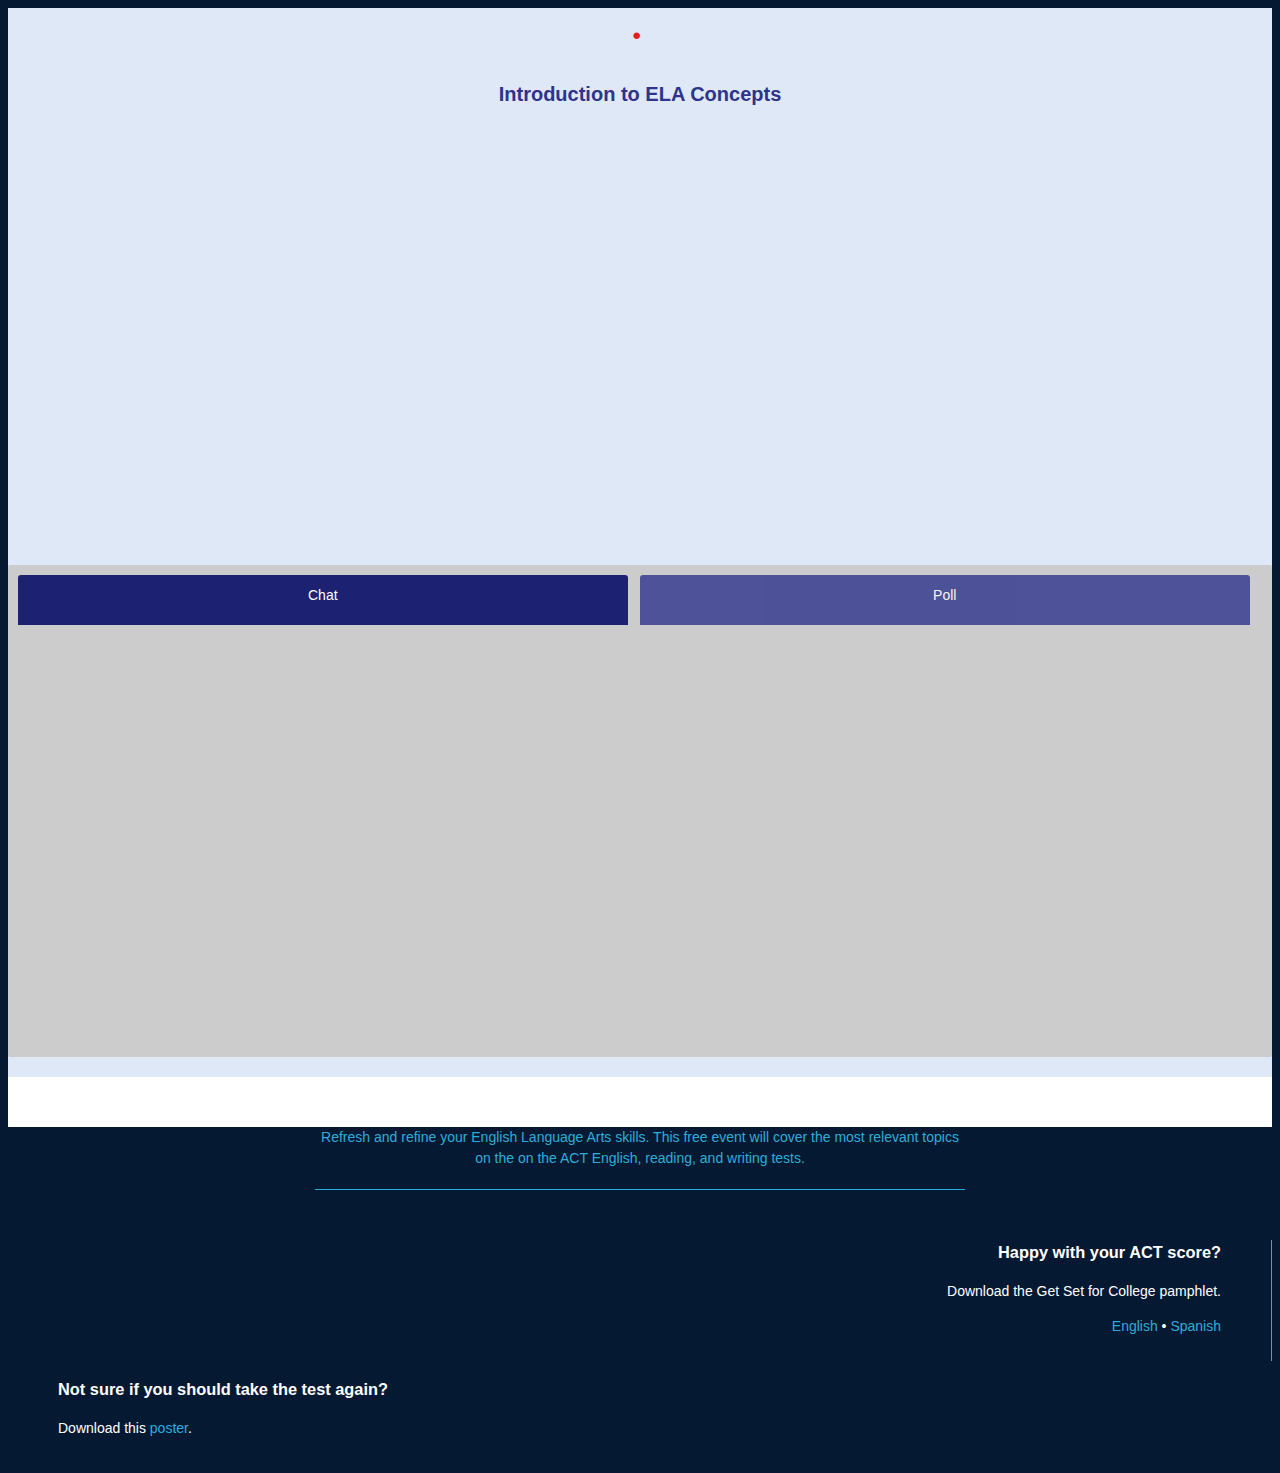
==== ela/index.html @ 716d506e "Added ELA page" ====
<!DOCTYPE html>
<html lang="en-US">

<head>
	<meta http-equiv="Content-Type" content="text/html; charset=UTF-8">
	<meta charset="UTF-8">
	<meta name="viewport" content="width=device-width, user-scalable=no">
	  
	<title>Online Prep Live • ACT | Kaplan Test Prep</title>
	<meta name="description" content="Join ACT and Kaplan Test Prep for free streaming events.">
	<meta name="keywords" content="Free ACT prep, ACT scores">
	<meta property="og:title" content="Online Prep Live • ACT | Kaplan Test Prep">
	<meta property="og:type" content="article">
	<meta property="og:url" content="http://onlinepreplive.com">
	<meta property="og:image" content="http://onlinepreplive.com/assets/img/og.jpg">

	<link rel="shortcut icon" href="../assets/img/ico/Kaplan-Favicon.png" type="image/x-icon">
	<link rel="apple-touch-icon" href="../assets/img/ico/KTP_apple-touch-icon.png">
	<link rel="apple-touch-icon-precomposed" href="../assets/img/ico/KTP_apple-touch-icon-precomposed.png">
	<link rel="apple-touch-icon-precomposed" sizes="57x57" href="../assets/img/ico/KTP_apple-touch-icon-57x57-precomposed.png">
	<link rel="apple-touch-icon-precomposed" sizes="72x72" href="../assets/img/ico/KTP_apple-touch-icon-72x72-precomposed.png">
	<link rel="apple-touch-icon-precomposed" sizes="114x114" href="../assets/img/ico/KTP_apple-touch-icon-114x114-precomposed.png">
	<link rel="apple-touch-icon-precomposed" sizes="144x144" href="../assets/img/ico/KTP_apple-touch-icon-144x144-precomposed.png">

	<link rel="stylesheet" href="../assets/css/application.css">
	<link rel="stylesheet" href="../assets/css/content.css">
	<link rel="stylesheet" href="../assets/css/fonts.css">
	<script src="../assets/js/jquery.min.js"></script>
<script type="text/javascript">
  var _paq = _paq || [];
  _paq.push(["setDomains", ["*.onlinepreplive.com","*.www.onlinepreplive.com"]]);
  _paq.push(['trackPageView']);
  _paq.push(['enableLinkTracking']);
  (function() {
    var u="//analytix.liveonlinetechnology.com/";
    _paq.push(['setTrackerUrl', u+'piwik.php']);
    _paq.push(['setSiteId', 5]);
    var d=document, g=d.createElement('script'), s=d.getElementsByTagName('script')[0];
    g.type='text/javascript'; g.async=true; g.defer=true; g.src=u+'piwik.js'; s.parentNode.insertBefore(g,s);
  })();
</script>
<noscript><p><img src="//analytix.liveonlinetechnology.com/piwik.php?idsite=5" style="border:0;" alt="" /></p></noscript>
<script src="//assets.adobedtm.com/c2e7c6376aa06c53b26d80fe6ed5c30c914a08ad/satelliteLib-bd4b6e1f6466c047504ababd4960969ab0d251b5.js"></script>

<!-- Google Tag Manager -->
<noscript><iframe src="//www.googletagmanager.com/ns.html?id=GTM-24FF"
height="0" width="0" style="display:none;visibility:hidden"></iframe></noscript>
<script>(function(w,d,s,l,i){w[l]=w[l]||[];w[l].push({'gtm.start':
new Date().getTime(),event:'gtm.js'});var f=d.getElementsByTagName(s)[0],
j=d.createElement(s),dl=l!='dataLayer'?'&l='+l:'';j.async=true;j.src=
'//www.googletagmanager.com/gtm.js?id='+i+dl;f.parentNode.insertBefore(j,f);
})(window,document,'script','dataLayer','GTM-24FF');</script>
<!-- End Google Tag Manager -->


</head>
<body>

	<div class="banner ">
		<div class="container">
			<div class="row">

				<div class="col-xs-12 text-center">
				
					<div class="headline-logos small-headline">
						<img src="../assets/img/online-prep-live-logo.png" alt="" class="med">
						<span class="red bullet">&bull;</span>
						<img src="../assets/img/act-logo.png" alt="" class="logo-lower small">
						<img src="../assets/img/kaplan-logo.png" alt="" class="logo-lower small">
						

					</div>

				</div>
				
			</div>
			<div class="row">

				<div class="col-md-8">
						<h3 class="text-center event-title">Introduction to ELA Concepts</h3>

					<iframe id="video" width="100%" height="420" src="https://www.youtube.com/embed/bctBcGFfgE4?rel=0&autoplay=1&amp;showinfo=0" frameborder="0" allowfullscreen></iframe>
				</div>

				<div class="col-md-4">
						<div class="tabs">
							<div class="js-tab tab active" id="tab-1">Chat</div>
							<div class="js-tab tab" id="tab-2">Poll</div>
						</div>
						<div class="js-tab-content tab-content" id="content-tab-1" >
							<iframe width="100%" height="420" frameborder="0" scrolling="no" marginheight="0" marginwidth="0" allowtransparency="true" src="http://rb1.chatroll.com/embed/chat/onlinepreplive?id=YPzGQ2ExVqo&platform=html"></iframe>
						</div>
						<div class="js-tab-content tab-content" id="content-tab-2" style="display:none;">
							<iframe width="100%" height="420" frameborder="0" scrolling="no" marginheight="0" marginwidth="0" src="https://PollEv.com/onlinepreplive"></iframe>
						</div>
									
				</div>
			</div>

			<div class="row">
				<div class="col-xs-12 text-center">
					<!-- <p>Click <a href="" target="_blank">here</a> to download the transcript</p> -->
				</div>
			</div>

		


		</div>
	</div>


	<div class="content">
		<div class="container">

			<div class="row extra-top-space extra-bottom-space">
				<div class="col-xs-12">
					<div class=" text">
						Refresh and refine your English Language Arts skills. This free event will cover the most relevant topics on the on the ACT English, reading, and writing tests.
					</div>
				</div>
			</div>
			


			<div class="col-sm-8 col-sm-offset-2">



				<div class="row">
					<div class="col-xs-12 col-sm-6 student-left border">
						<h3>Happy with your ACT score?</h3>
						<p>	Download the Get Set for College pamphlet.
						</p>
						<p>
							<a href="http://bit.ly/1YWmLRY" target="_blank">English</a> &bull;
							<a href="http://bit.ly/1NG9Sed" target="_blank">Spanish</a>
						</p>
					</div>

					<div class="col-xs-12 col-sm-6 student-right ">
						<h3>Not sure if you should take the test again?</h3>
						<p>	Download this <a href="http://bit.ly/249GmoK" target="_blank">poster</a>.
						</p>
					</div>
				</div>
			</div>




		</div>





	</div>


	<script>
	
		//tab funtion
		$( ".js-tab" ).click(function() {
			$(".js-tab").removeClass("active");
			$(this).addClass("active");
			$(".js-tab-content").hide();
			$("#content-"+this.id).show();
		});


		$(function(e) {
			$(window).resize(function(e) {
				console.log('resize');
				width = $('#video').width()


				height = (width/16)*9+"px";
				console.log(height);

				$('#video').css({"height":height})

			})
		})


	</script>


</body>
<script type="text/javascript">_satellite.pageBottom();</script>
</html>
---- assets/css/content.css ----
@charset "UTF-8";


/*------------------------
          MAIN
-------------------------*/

html {
  font-size: 14px;
  height: 100%;
  background-color: #051932;
}

body {
    font-family: "FacitWeb-light", "lucida grande", sans-serif;
    /*font-size: 1em;*/
    color: #626262;
    line-height: 1.5;
    background-color: #fff;
}


/*------------------------
       TYPOGRAPHY
-------------------------*/

.alpha{
    margin: 22px 0 8px;
    font-size: 56px;
    font-family: "FacitWeb-semibold", "lucida grande", sans-serif;
    line-height: 1.16667;
}

.beta{
    color: #2e338c;
    font-size: 36px;
    font-family: "FacitWeb-semibold", "lucida grande", sans-serif;
    line-height: 1.3;
    letter-spacing: -.5px;
}

.gamma{
    margin: 21px 0 5px;
    color: #626262;
    font-size: 22px;
    font-family: "FacitWeb-semibold", "lucida grande", sans-serif;
    line-height: 1.4;
}

.delta{
    margin: 30px 0 5px;
    color: #626262;
    font-size: 16px;
    font-family: "FacitWeb-semibold", "lucida grande", sans-serif;
    line-height: 1.59091;
}

.disclaimer {
    margin: 14px 0;
    font-size: 10px;
    font-family: "FacitWeb-light", "lucida grande", sans-serif;
    line-height: 1.5;
}

span.bold {
    font-family: "FacitWeb-SemiBold", "lucida grande", sans-serif;
}


p{
    margin: 14px 0;
    font-size: 14px;
    line-height: 1.5;
}

p a:hover{
    text-decoration: none;
}

b, p strong, strong {
    font-weight: normal;
    font-family: "FacitWeb-semibold", "lucida grande", sans-serif;
}

i {
    font-size: 10px;
}


/*------------------------
          LINKS
-------------------------*/

a {
    color: #2badd9;
    text-decoration: none;
}

a:hover, a:focus {
    color: #96b711;
}

a:hover {
   text-decoration: none;
}

ul {
   list-style-type: none;
}



/*------------------------
          BUTTON
-------------------------*/

.button {
    border-radius: 2px;
    border: 1px solid #2badd9;
    background: #2badd9;
    color: #fff;
    font-family: "FacitWeb", "lucida grande", sans-serif;
    padding: 5px 15px;
    margin-top: 10px;
    display: inline-block;
    text-decoration: none;
    height::;6px;
    transition: all 0.15s ease;
}

.button:hover{
  color:#2badd9 !important;
  border: 1px solid #2badd9;
  background-color: #fff;

}

/*------------------------
        SPACING
-------------------------*/

.text-center{
  text-align: center;
}

.zero-top-space {
    margin-top: 0 !important;
}

.zero-bottom-space {
    margin-bottom: 0 !important;
}

.extra-top-space {
    clear: both;
    margin-top: 50px !important;
}

.extra-bottom-space {
    clear: both;
    margin-bottom: 50px !important;
}

.extra-bottom-space.half {
    margin-bottom: 25px !important;
}

.top-space-small {
    margin-top: 15px;
}

.bottom-space-small {
    margin-bottom: 15px;
}

.container-lead-medium{
    padding-top:1em;
}




/*

@media only screen and (max-width: 767px) {
   html, body {
       height: auto;
   }

}

*/


/*---------------------
    CONTENT: HEADER
---------------------*/

  .banner{
    background-color: #dee8f6;
    background-image: url("../img/act-background.png");
    background-size: cover;
    background-size: 300px;
    padding-bottom: 20px;
  }
  
  .banner.no-bg{
    background-color: #dee8f6;
    background-image: none;
  }

  .center {
    color: #2badd9;
    text-align: center !important;
    margin-top: 30px;
  }
  
  .event-title{
    color:#2e338c;
    font-size: 20px;
    margin-top: 15px;
    margin-bottom: 20px;
  }

  .headline-logos{
    color: #002551;
    font-size: 34px;
    padding: 60px 0px 30px 0px;
  }

  .headline-logos img{
    max-width: 100%;
  }
  
  .headline-logos .small{
    max-width: 100px;
  }
  .headline-logos .med{
    max-width: 150px;
  }
  .headline-logos.small-headline{
    font-size: 24px;
    padding: 10px;
  }

  #event {
    margin-top: 40px;
  }
  
  .tabs{
    margin: 10px;
  }
  .tab{
    float: left;
    height: 40px;
    margin-top: 10px;
    padding-top: 10px;
    width: 49%;
    background-color: #2e338c;
    opacity: .8;
    margin-right: 1%;
    color: #fff;
    text-align: center;
    margin-bottom: 1px;
    border-radius: 3px 3px 0px 0px;
  }
  .tab:hover{
    background-color: #051932;
    opacity: 1;

  }
  .tab.active{
    background-color: #1d2172;
    opacity: 1;

  }

  .tab-content{
    padding:0px 10px 5px 10px;
    background-color: #ccc;
    border-radius: 2px;
  }

  .poll-placeholder{
    height: 10px;
    padding:30px;
    width: 100px;
    background-color: #fff;
    float: left;
  }
  .countdown{
    font-family: "FacitWeb-light", "lucida grande", sans-serif;
    color: #051932;
    font-size: 30px;
    margin: 0 0 30px 0;
  }

  .num-box{
    height: 80px;
    width: auto;
    display: inline-block;
    font-size: 20px;
    text-align: center;
  }

  .num-box span{
    font-size: 50px;
    margin: 0;
  }

  #days, #hours, #minutes {
    padding: 0 35px;
    border-right: 1px solid black;
  }

  #seconds{
    padding: 0 30px;
  }



.past_event {
  background-color: rgba(255,255,255,.2);
  border-radius: 5px;
  padding: 10px;
  color: #fff;
  margin: 0 20px;
}
.past_event_dark {
  background-color: rgba(5, 25, 50, .8);
  border-radius: 5px;
  padding: 10px;
  color: #fff;
  margin: 0 20px;
}


/*-------------------
   CONTENT: EVENT
--------------------*/

  .content{
    background-color: #051932;
    margin-bottom: 80px;
  }

  .text{
    color: #2badd9;
    text-align: center;
    padding: 0px 0px 20px;
    border-bottom: 1px solid #2badd9;
    margin-right: auto;
    margin-left: auto;
    max-width: 650px;
    margin-bottom: 10px;
  }
  .text-center {
    text-align: center;
  }
  .blue { 
      color: #2badd9;
   }

  .red{
    color: #e51b24;
  }

  .course-title{
    font-size: 16px;
  }
  .student-left{
    text-align: right;
    padding-right: 50px;
    color: #fff;
    padding-bottom: 10px;
  }

  .past-events{
    color: #fff;
    margin-bottom: 20px;
    margin-top: 20px;
  }

  .student-left.border{
    border-right: 1px solid #2badd9;
  }

  .student-right{
    color: #fff;
    padding-left: 50px;
    padding-bottom: 20px;

  }


@media(max-width: 991px){
  .student-left{
    text-align: center;
    padding: 15px;
  }
  .student-right{
    text-align: center;
    padding: 15px;
  }
  .student-right p{
    font-size: 14px;
  }
  .student-left.border{
    border-right: none;
  }
}

@media(max-width: 767px){
  .headline-logos{
    padding-top: 40px;
  }
  .headline-logos img{
    max-width: 80%;
  }
  .bullet{
    display: none;
  }
}
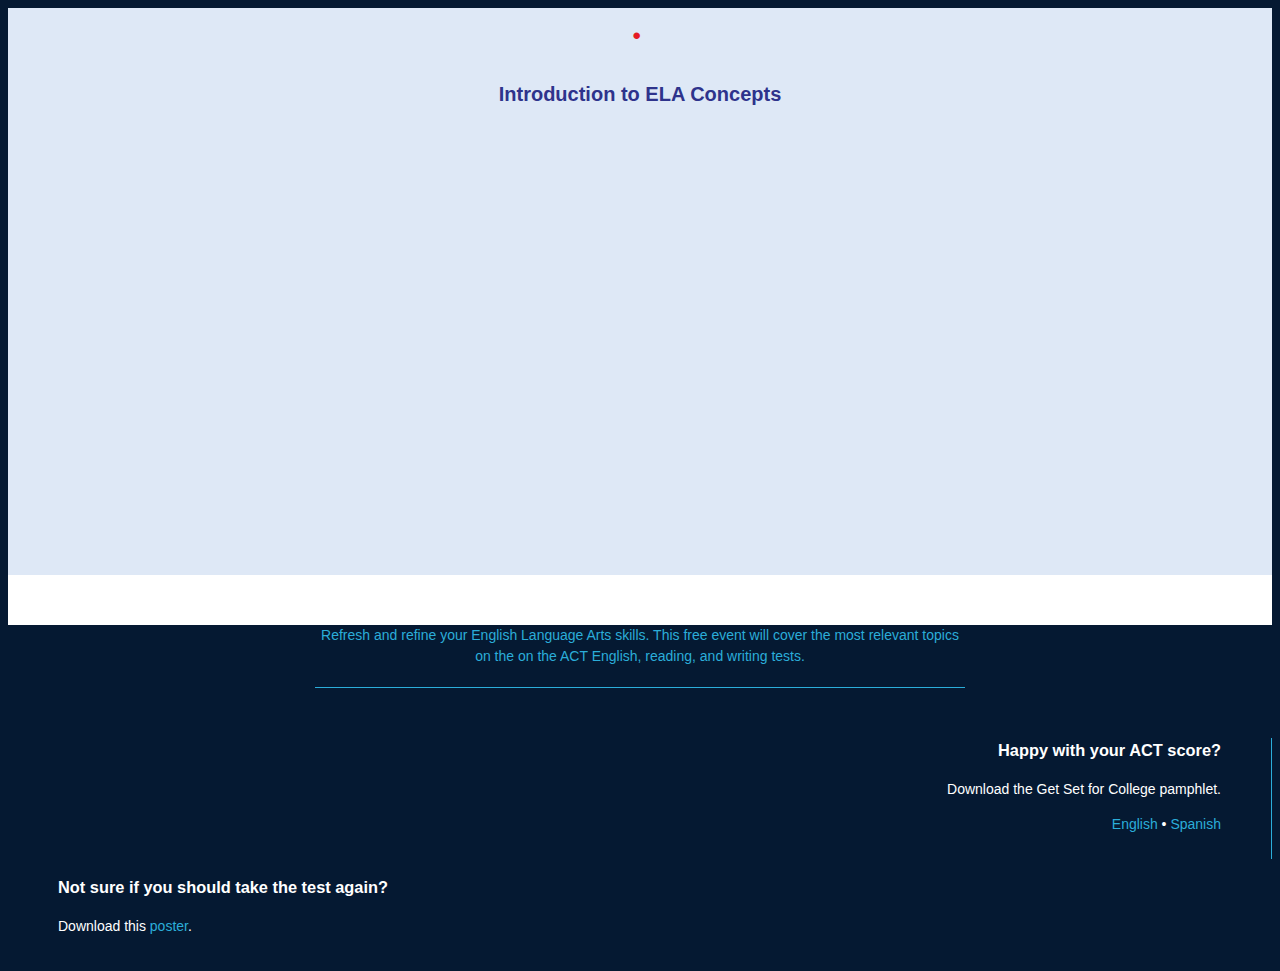
==== commit 1580f042: "remove side content for pages" ====
--- a/ela/index.html
+++ b/ela/index.html
@@ -82,30 +82,7 @@
 					<iframe id="video" width="100%" height="420" src="https://www.youtube.com/embed/bctBcGFfgE4?rel=0&autoplay=1&amp;showinfo=0" frameborder="0" allowfullscreen></iframe>
 				</div>
 
-				<div class="col-md-4">
-						<div class="tabs">
-							<div class="js-tab tab active" id="tab-1">Chat</div>
-							<div class="js-tab tab" id="tab-2">Poll</div>
-						</div>
-						<div class="js-tab-content tab-content" id="content-tab-1" >
-							<iframe width="100%" height="420" frameborder="0" scrolling="no" marginheight="0" marginwidth="0" allowtransparency="true" src="http://rb1.chatroll.com/embed/chat/onlinepreplive?id=YPzGQ2ExVqo&platform=html"></iframe>
-						</div>
-						<div class="js-tab-content tab-content" id="content-tab-2" style="display:none;">
-							<iframe width="100%" height="420" frameborder="0" scrolling="no" marginheight="0" marginwidth="0" src="https://PollEv.com/onlinepreplive"></iframe>
-						</div>
-									
-				</div>
 			</div>
-
-			<div class="row">
-				<div class="col-xs-12 text-center">
-					<!-- <p>Click <a href="" target="_blank">here</a> to download the transcript</p> -->
-				</div>
-			</div>
-
-		
-
-
 		</div>
 	</div>
 
